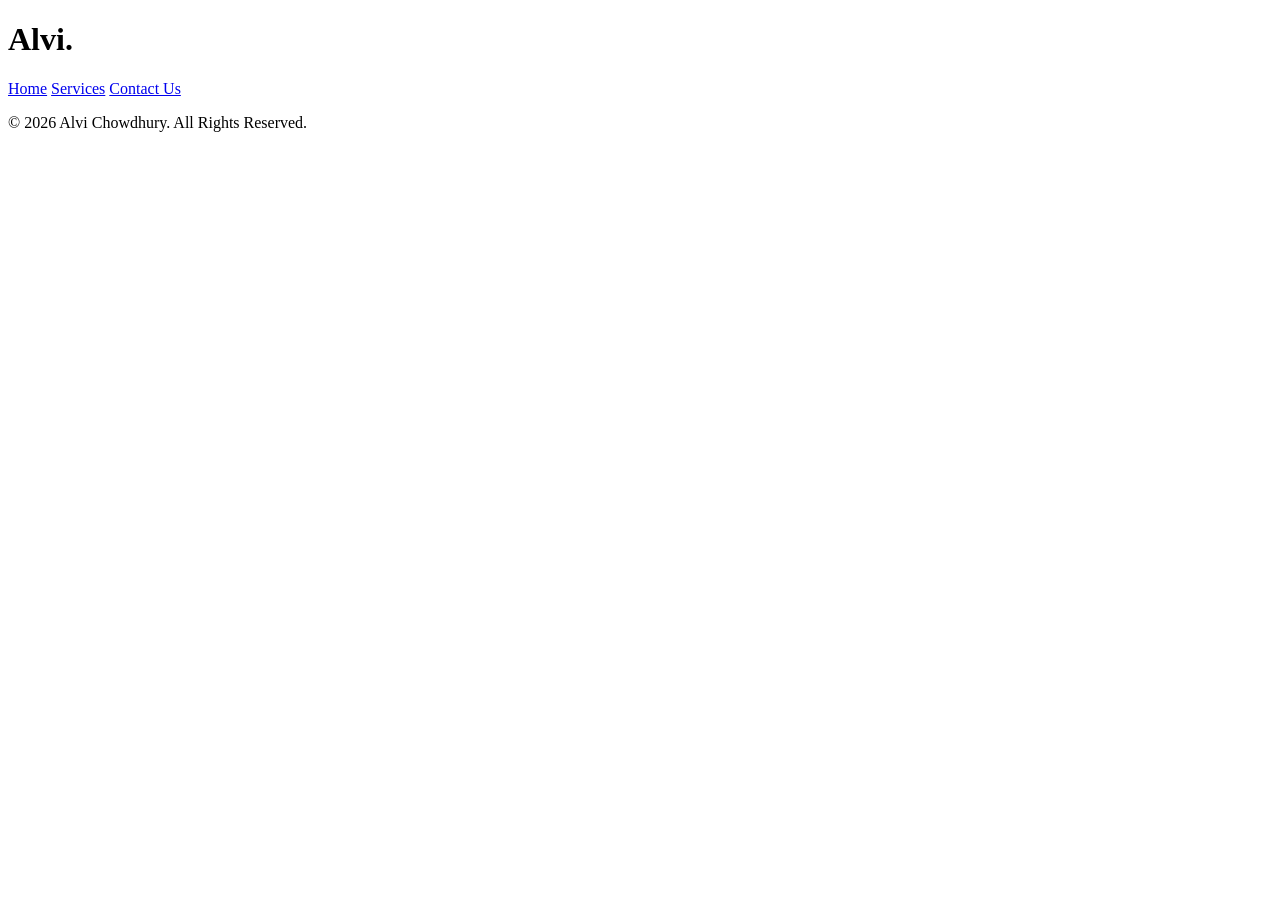
==== index.html @ 21b27532 "initial structure" ====
<!DOCTYPE html>
<html lang="en">
<head>
    <meta charset="UTF-8">
    <meta name="viewport" content="width=device-width, initial-scale=1.0">
    <title>Alvi Chowdhury | Portfolio</title>
    <link rel="stylesheet" href="style.css">
</head>
<body>
    <!-- Alvi Chowdhury, ID: 1710533 -->

    <header>
        <h1>Alvi<span>.</span></h1>
        <nav>
            <a href="index.html" class="active">Home</a>
            <a href="products.html">Services</a>
            <a href="contact.html">Contact Us</a>
        </nav>
    </header>

    <footer>
        <p>&copy; 2026 Alvi Chowdhury. All Rights Reserved.</p>
    </footer>

    <script src="script.js"></script>
</body>
</html>
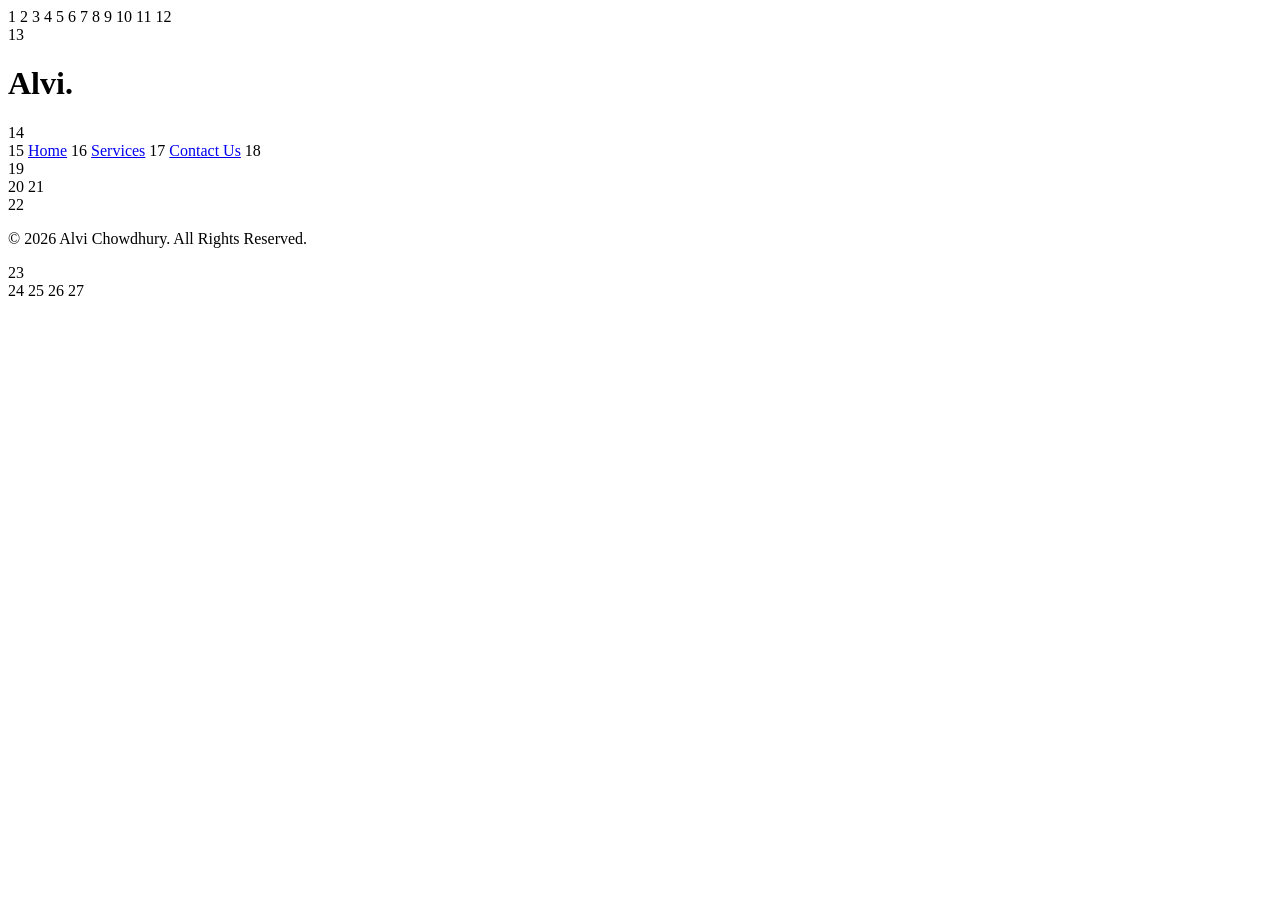
==== commit 0ca55e2e: "second push" ====
--- a/index.html
+++ b/index.html
@@ -1,27 +1,30 @@
-<!DOCTYPE html>
-<html lang="en">
-<head>
-    <meta charset="UTF-8">
-    <meta name="viewport" content="width=device-width, initial-scale=1.0">
-    <title>Alvi Chowdhury | Portfolio</title>
-    <link rel="stylesheet" href="style.css">
-</head>
-<body>
-    <!-- Alvi Chowdhury, ID: 1710533 -->
+1  <!DOCTYPE html>
+2  <html lang="en">
+3  <head>
+4      <meta charset="UTF-8">
+5      <meta name="viewport" content="width=device-width, initial-scale=1.0">
+6      <title>Alvi Chowdhury | Portfolio</title>
+7      <link rel="stylesheet" href="style.css">
+8  </head>
+9  <body>
+10     <!-- Alvi Chowdhury, ID: 1710533 -->
+11
+12     <header>
+13         <h1>Alvi<span>.</span></h1>
+14         <nav>
+15             <a href="index.html" class="active">Home</a>
+16             <a href="products.html">Services</a>
+17             <a href="contact.html">Contact Us</a>
+18         </nav>
+19     </header>
+20
 
-    <header>
-        <h1>Alvi<span>.</span></h1>
-        <nav>
-            <a href="index.html" class="active">Home</a>
-            <a href="products.html">Services</a>
-            <a href="contact.html">Contact Us</a>
-        </nav>
-    </header>
 
-    <footer>
-        <p>&copy; 2026 Alvi Chowdhury. All Rights Reserved.</p>
-    </footer>
-
-    <script src="script.js"></script>
-</body>
-</html>
+    
+21     <footer>
+22         <p>&copy; 2026 Alvi Chowdhury. All Rights Reserved.</p>
+23     </footer>
+24
+25     <script src="script.js"></script>
+26 </body>
+27 </html>
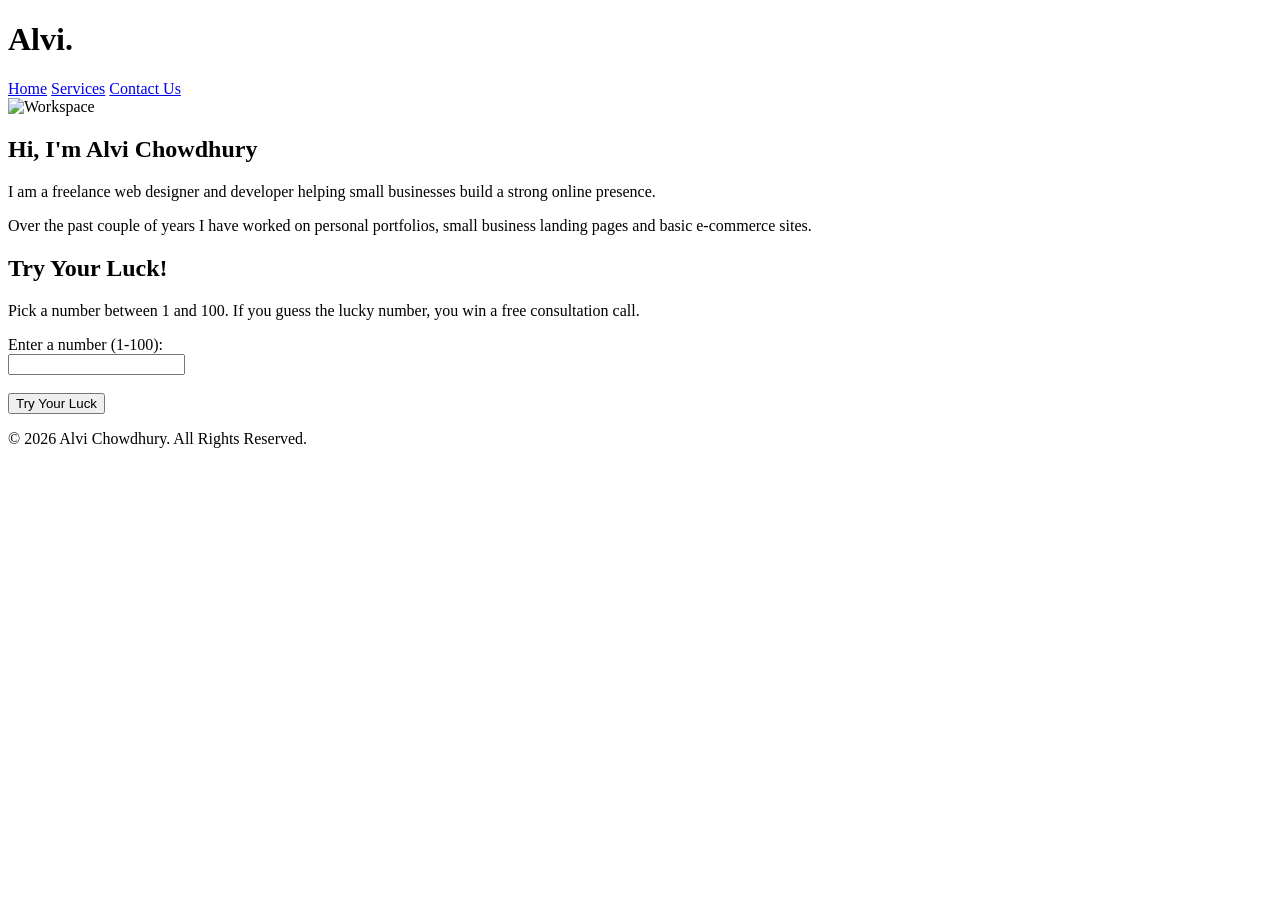
==== commit 19479566: "added lucky button" ====
--- a/index.html
+++ b/index.html
@@ -1,30 +1,45 @@
-1  <!DOCTYPE html>
-2  <html lang="en">
-3  <head>
-4      <meta charset="UTF-8">
-5      <meta name="viewport" content="width=device-width, initial-scale=1.0">
-6      <title>Alvi Chowdhury | Portfolio</title>
-7      <link rel="stylesheet" href="style.css">
-8  </head>
-9  <body>
-10     <!-- Alvi Chowdhury, ID: 1710533 -->
-11
-12     <header>
-13         <h1>Alvi<span>.</span></h1>
-14         <nav>
-15             <a href="index.html" class="active">Home</a>
-16             <a href="products.html">Services</a>
-17             <a href="contact.html">Contact Us</a>
-18         </nav>
-19     </header>
-20
+  <!DOCTYPE html>
+  <html lang="en">
+  <head>
+      <meta charset="UTF-8">
+      <meta name="viewport" content="width=device-width, initial-scale=1.0">
+      <title>Alvi Chowdhury | Portfolio</title>
+      <link rel="stylesheet" href="style.css">
+  </head>
+  <body>
+     <!-- Alvi Chowdhury, ID: 1710533 -->
+
+     <header>
+         <h1>Alvi<span>.</span></h1>
+         <nav>
+             <a href="index.html" class="active">Home</a>
+             <a href="products.html">Services</a>
+             <a href="contact.html">Contact Us</a>
+         </nav>
+     </header>
+
+     <div class="hero">
+        <img src="https://images.unsplash.com/photo-1754548930550-be9fa88874f4?auto=format&fit=crop&w=400&h=300&q=80" alt="Workspace">
+        <div>
+            <h2>Hi, I'm Alvi Chowdhury</h2>
+            <p>I am a freelance web designer and developer helping small businesses build a strong online presence. </p>
+            <p>Over the past couple of years I have worked on personal portfolios, small business landing pages and basic e-commerce sites.</p>
+        </div>
+    </div>
+
+    <h2>Try Your Luck!</h2>
+    <p>Pick a number between 1 and 100. If you guess the lucky number, you win a free consultation call.</p>
+    Enter a number (1-100): <br>
+    <input id="guessBox" type="text"> <br><br>
+    <button onclick="tryLuck()">Try Your Luck</button>
+    <p id="luckResult"></p>
 
 
     
-21     <footer>
-22         <p>&copy; 2026 Alvi Chowdhury. All Rights Reserved.</p>
-23     </footer>
-24
-25     <script src="script.js"></script>
-26 </body>
-27 </html>+     <footer>
+         <p>&copy; 2026 Alvi Chowdhury. All Rights Reserved.</p>
+     </footer>
+
+     <script src="script.js"></script>
+ </body>
+ </html>
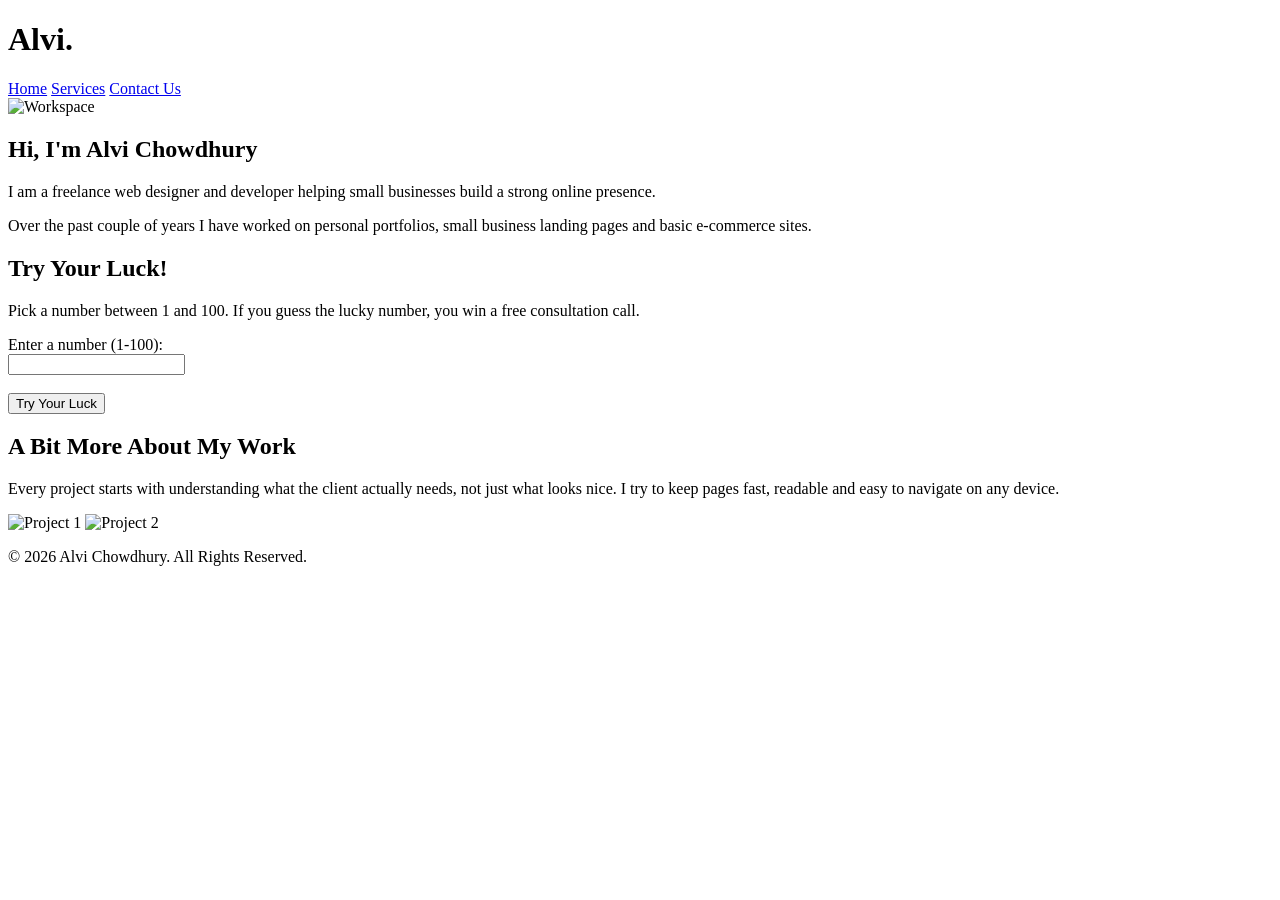
==== commit ba559c72: "added product page" ====
--- a/index.html
+++ b/index.html
@@ -34,6 +34,10 @@
     <button onclick="tryLuck()">Try Your Luck</button>
     <p id="luckResult"></p>
 
+    <h2>A Bit More About My Work</h2>
+    <p>Every project starts with understanding what the client actually needs, not just what looks nice. I try to keep pages fast, readable and easy to navigate on any device.</p>
+    <img src="https://images.unsplash.com/photo-1754548930550-be9fa88874f4?auto=format&fit=crop&w=250&h=180&q=80" alt="Project 1">
+    <img src="https://images.unsplash.com/photo-1754548930550-be9fa88874f4?auto=format&fit=crop&w=250&h=180&q=80" alt="Project 2">
 
     
      <footer>
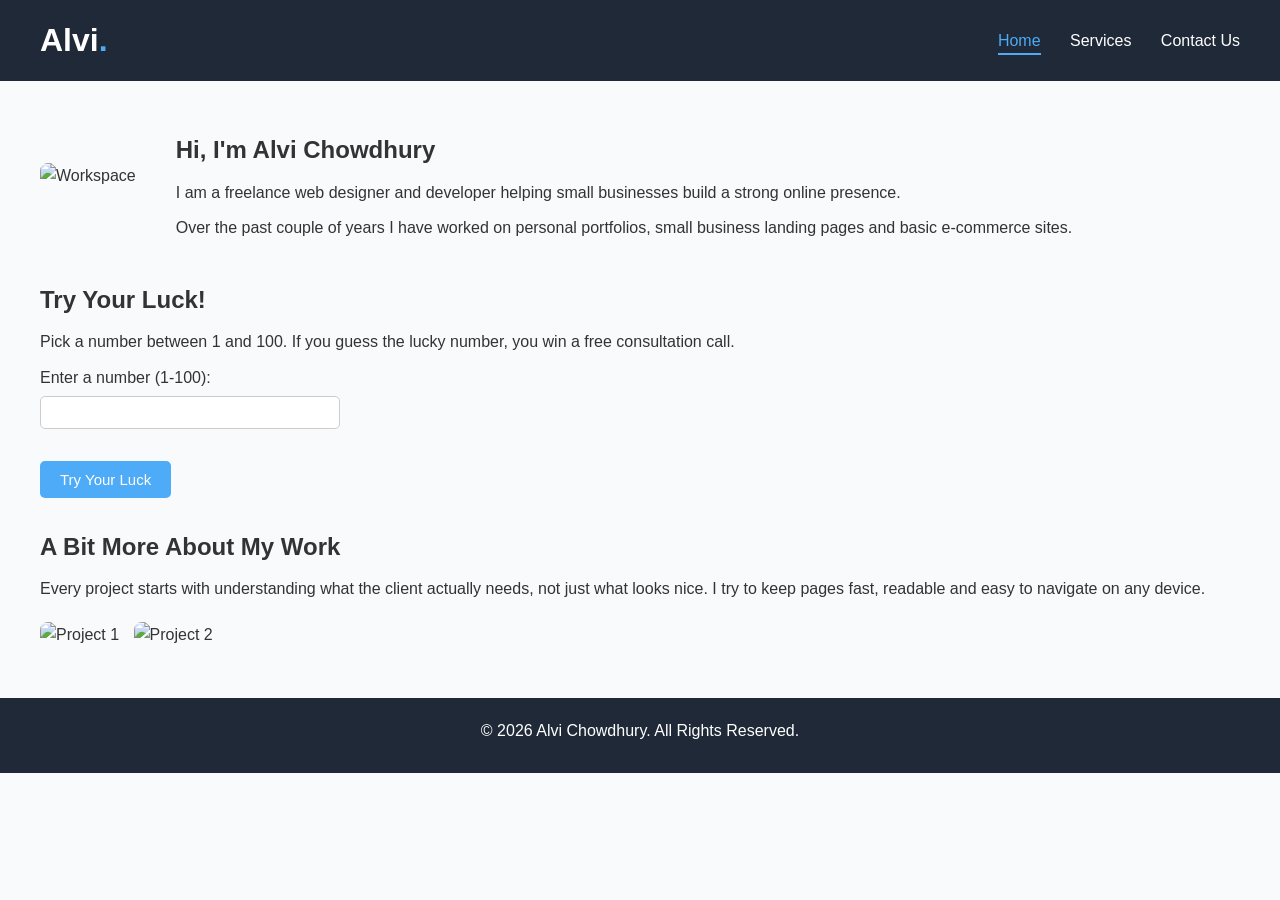
==== commit 99bddaba: "small bug fixes like footer and picture updates" ====
--- a/index.html
+++ b/index.html
@@ -19,7 +19,7 @@
      </header>
 
      <div class="hero">
-        <img src="https://images.unsplash.com/photo-1754548930550-be9fa88874f4?auto=format&fit=crop&w=400&h=300&q=80" alt="Workspace">
+        <img src="https://images.unsplash.com/photo-1498050108023-c5249f4df085?auto=format&fit=crop&w=600&h=400&q=80" alt="Workspace">
         <div>
             <h2>Hi, I'm Alvi Chowdhury</h2>
             <p>I am a freelance web designer and developer helping small businesses build a strong online presence. </p>
@@ -36,7 +36,7 @@
 
     <h2>A Bit More About My Work</h2>
     <p>Every project starts with understanding what the client actually needs, not just what looks nice. I try to keep pages fast, readable and easy to navigate on any device.</p>
-    <img src="https://images.unsplash.com/photo-1754548930550-be9fa88874f4?auto=format&fit=crop&w=250&h=180&q=80" alt="Project 1">
+    <img src="https://images.unsplash.com/photo-1498050108023-c5249f4df085?auto=format&fit=crop&w=600&h=400&q=80" alt="Project 1">
     <img src="https://images.unsplash.com/photo-1754548930550-be9fa88874f4?auto=format&fit=crop&w=250&h=180&q=80" alt="Project 2">
 
     
--- a/style.css
+++ b/style.css
@@ -0,0 +1,116 @@
+* {
+    margin: 0;
+    padding: 0;
+    box-sizing: border-box;
+}
+
+body {
+    font-family: Arial, sans-serif;
+    color: #333;
+    line-height: 1.6;
+    padding: 0 40px;
+    background-color: #f9fafb;
+}
+
+header {
+    display: flex;
+    justify-content: space-between;
+    align-items: center;
+    padding: 15px 40px;
+    margin: 0 -40px;
+    background-color: #1f2937;
+    color: white;
+}
+
+header h1 span {
+    color: #4dabf7;
+}
+
+nav a {
+    color: white;
+    text-decoration: none;
+    margin-left: 25px;
+    padding-bottom: 4px;
+    border-bottom: 2px solid transparent;
+}
+
+nav a:hover,
+nav a.active {
+    color: #4dabf7;
+    border-bottom: 2px solid #4dabf7;
+}
+
+footer {
+    text-align: center;
+    padding: 20px;
+    margin: 40px -40px 0 -40px;
+    background-color: #1f2937;
+    color: white;
+}
+
+h2 {
+    margin: 30px 0 10px 0;
+}
+
+p {
+    margin-bottom: 10px;
+}
+
+img {
+    border-radius: 8px;
+    margin: 10px 10px 10px 0;
+}
+
+button {
+    background-color: #4dabf7;
+    color: white;
+    border: none;
+    padding: 10px 20px;
+    border-radius: 5px;
+    cursor: pointer;
+    font-size: 15px;
+}
+
+button:hover {
+    background-color: #1c7ed6;
+}
+
+input, textarea {
+    padding: 8px;
+    margin: 6px 0;
+    width: 100%;
+    max-width: 300px;
+    border: 1px solid #ccc;
+    border-radius: 5px;
+}
+
+.hero {
+    display: flex;
+    align-items: center;
+    gap: 30px;
+    margin-top: 20px;
+}
+
+.services-grid {
+    display: grid;
+    grid-template-columns: repeat(3, 1fr);
+    gap: 20px;
+    margin: 20px 0;
+}
+
+.card {
+    background-color: #ffffff;
+    border-radius: 8px;
+    padding: 20px;
+    text-align: center;
+}
+
+.card img {
+    width: 100%;
+    margin: 0 0 10px 0;
+}
+
+.price {
+    font-weight: bold;
+    color: #1c7ed6;
+}
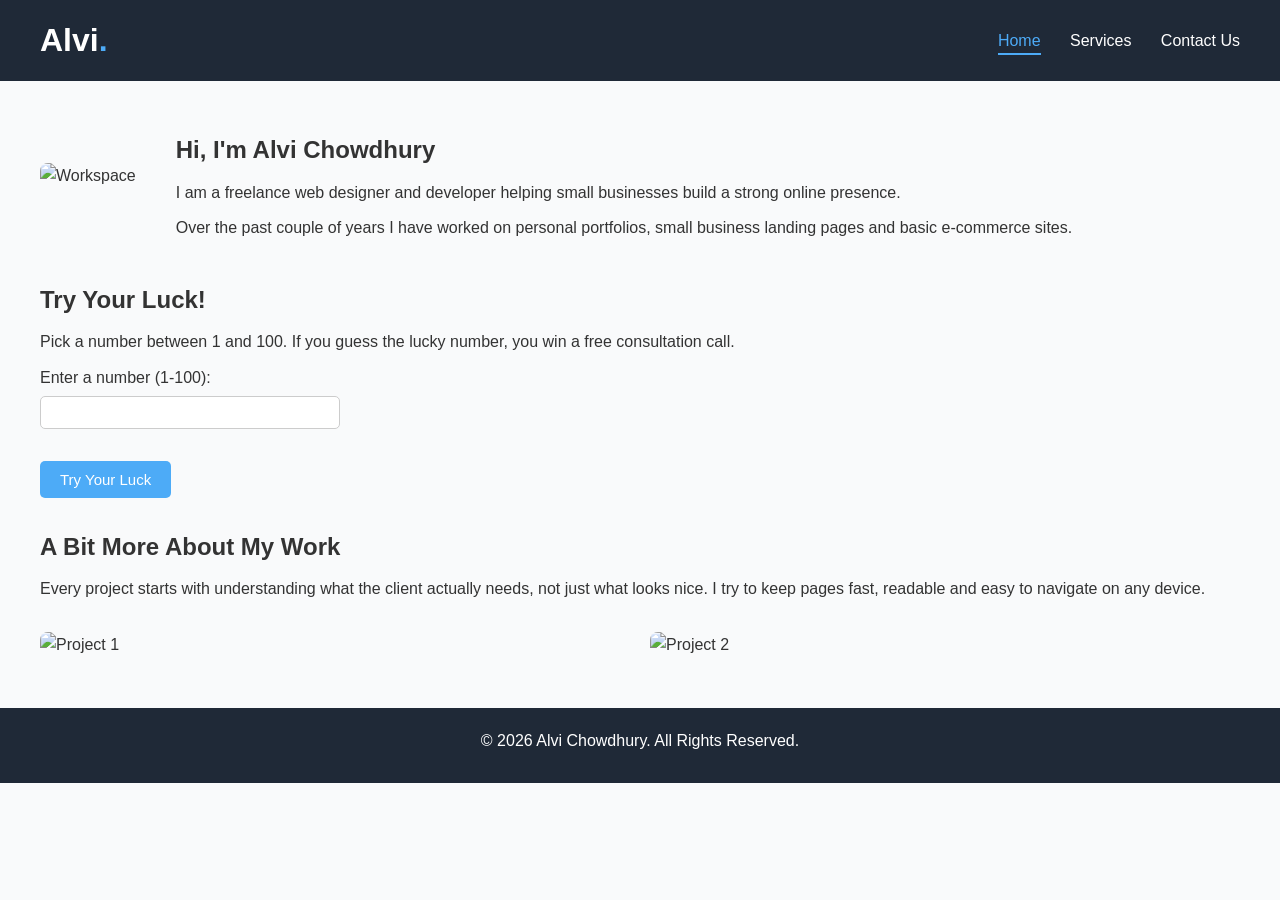
==== commit 6feaff1b: "updated pictures" ====
--- a/index.html
+++ b/index.html
@@ -35,10 +35,14 @@
     <p id="luckResult"></p>
 
     <h2>A Bit More About My Work</h2>
-    <p>Every project starts with understanding what the client actually needs, not just what looks nice. I try to keep pages fast, readable and easy to navigate on any device.</p>
-    <img src="https://images.unsplash.com/photo-1498050108023-c5249f4df085?auto=format&fit=crop&w=600&h=400&q=80" alt="Project 1">
-    <img src="https://images.unsplash.com/photo-1754548930550-be9fa88874f4?auto=format&fit=crop&w=250&h=180&q=80" alt="Project 2">
 
+<p>Every project starts with understanding what the client actually needs, not just what looks nice. I try to keep pages fast, readable and easy to navigate on any device.</p>
+
+<div class="work-images">
+    <img src="https://plus.unsplash.com/premium_photo-1747751012812-420038d7f0f1?q=80&w=829&auto=format&fit=crop&ixlib=rb-4.1.0&ixid=M3wxMjA3fDB8MHxwaG90by1wYWdlfHx8fGVufDB8fHx8fA%3D%3D" alt="Project 1">
+
+    <img src="https://plus.unsplash.com/premium_photo-1747633943306-0379c57c22dd?q=80&w=713&auto=format&fit=crop&ixlib=rb-4.1.0&ixid=M3wxMjA3fDB8MHxwaG90by1wYWdlfHx8fGVufDB8fHx8fA%3D%3D" alt="Project 2">
+</div>
     
      <footer>
          <p>&copy; 2026 Alvi Chowdhury. All Rights Reserved.</p>
--- a/style.css
+++ b/style.css
@@ -113,4 +113,15 @@
 .price {
     font-weight: bold;
     color: #1c7ed6;
+}
+
+.work-images {
+    display: flex;
+    gap: 20px;
+    margin: 20px 0;
+}
+
+.work-images img {
+    width: 50%;
+    border-radius: 8px;
 }
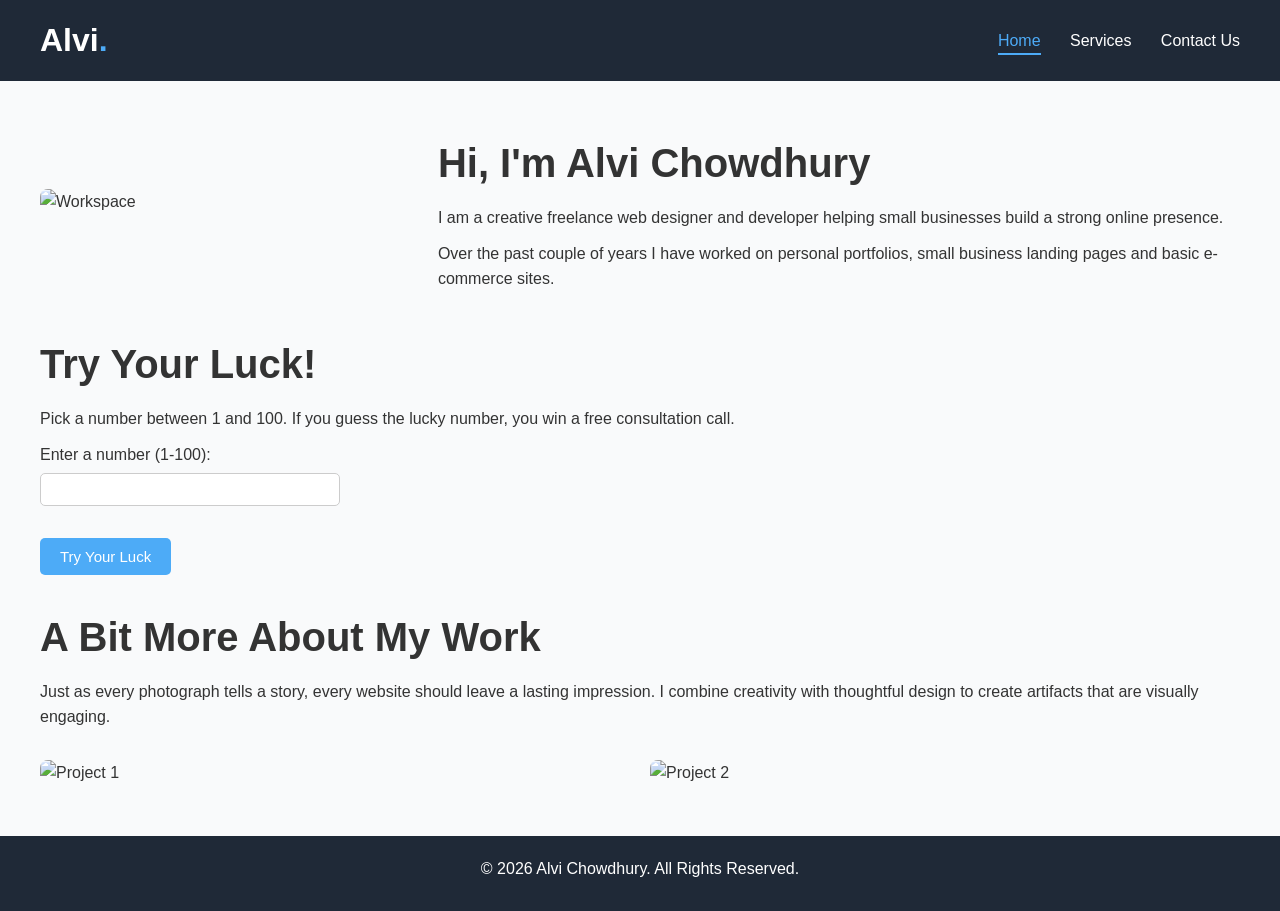
==== commit 0d36a85d: "last push with minor fixes" ====
--- a/index.html
+++ b/index.html
@@ -19,10 +19,10 @@
      </header>
 
      <div class="hero">
-        <img src="https://images.unsplash.com/photo-1498050108023-c5249f4df085?auto=format&fit=crop&w=600&h=400&q=80" alt="Workspace">
+        <img src="https://plus.unsplash.com/premium_vector-1682269979359-16dbc916fd33?q=80&w=880&auto=format&fit=crop&ixlib=rb-4.1.0&ixid=M3wxMjA3fDB8MHxwaG90by1wYWdlfHx8fGVufDB8fHx8fA%3D%3D" alt="Workspace" width="400">
         <div>
             <h2>Hi, I'm Alvi Chowdhury</h2>
-            <p>I am a freelance web designer and developer helping small businesses build a strong online presence. </p>
+            <p>I am a creative freelance web designer and developer helping small businesses build a strong online presence. </p>
             <p>Over the past couple of years I have worked on personal portfolios, small business landing pages and basic e-commerce sites.</p>
         </div>
     </div>
@@ -36,7 +36,7 @@
 
     <h2>A Bit More About My Work</h2>
 
-<p>Every project starts with understanding what the client actually needs, not just what looks nice. I try to keep pages fast, readable and easy to navigate on any device.</p>
+<p>Just as every photograph tells a story, every website should leave a lasting impression. I combine creativity with thoughtful design to create artifacts that are  visually engaging.</p>
 
 <div class="work-images">
     <img src="https://plus.unsplash.com/premium_photo-1747751012812-420038d7f0f1?q=80&w=829&auto=format&fit=crop&ixlib=rb-4.1.0&ixid=M3wxMjA3fDB8MHxwaG90by1wYWdlfHx8fGVufDB8fHx8fA%3D%3D" alt="Project 1">
--- a/style.css
+++ b/style.css
@@ -49,7 +49,9 @@
 }
 
 h2 {
+    font-size: 40px;
     margin: 30px 0 10px 0;
+
 }
 
 p {
